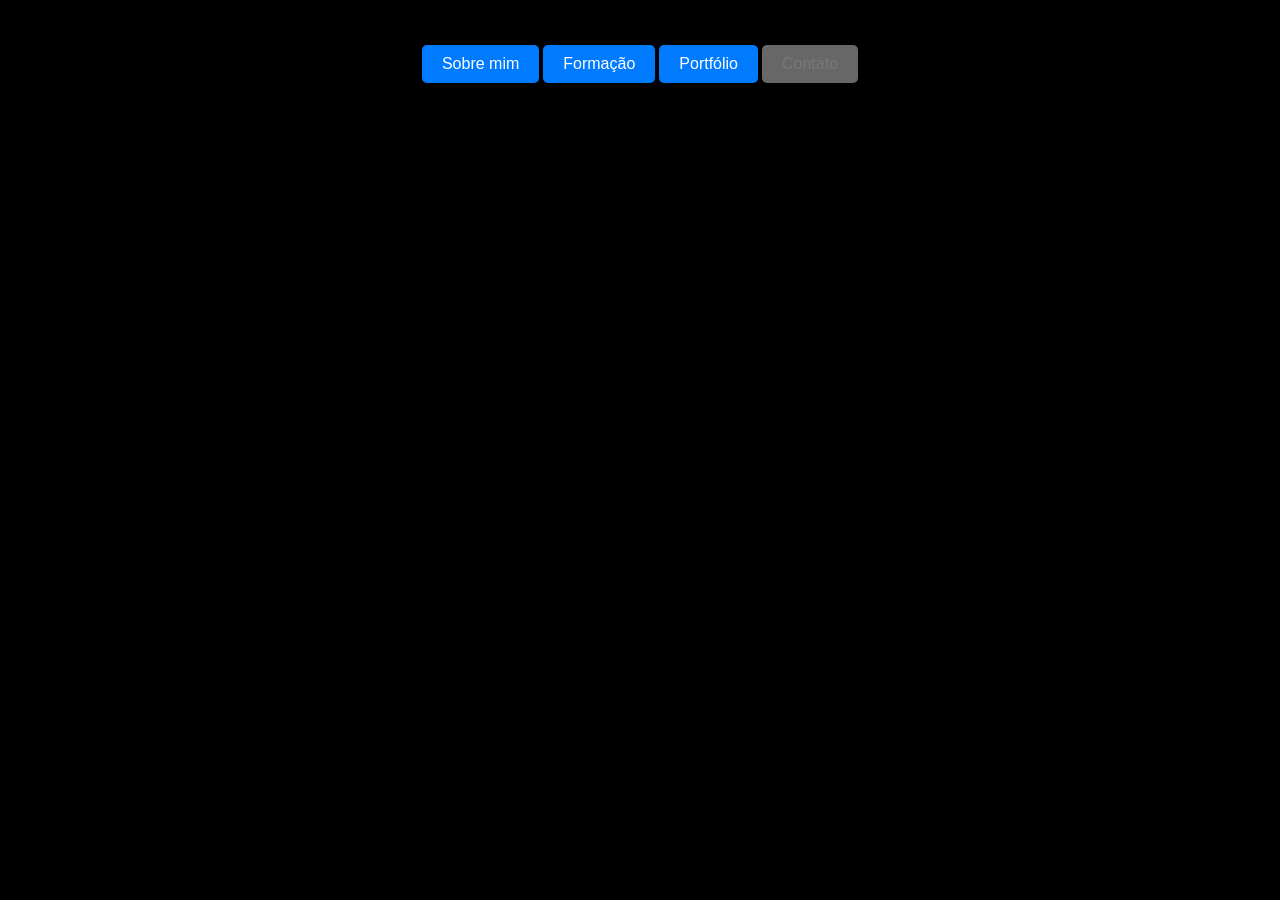
==== contato.html @ 652115c6 "Navegabilidade Foram criados documentos e ligados em estrutura de árvore. Por enquanto os documentos" ====
<!DOCTYPE html>
<html lang="pt-br">
    <head>
        <meta charset="utf-8">
        <title>Contato</title>
        <link rel="stylesheet" href="style.css">
    </head>
    <body>
        <br>
        <table class="centered">
            <tr>
                <td><a href="sobre.html" class="btn-interativo" role="button">Sobre mim</a></td>
                <td><a href="formacao.html" class="btn-interativo" role="button">Formação</a></td>
                <td><a href="portfolio.html" class="btn-interativo" role="button">Portfólio</a></td>
                <td><p class="btn-desativado" role="button">Contato</p></td>
            </tr>
        </table>        
    </body>
</html>
---- style.css ----
h1 {
    color: darkgray;
}

h2 {
    color: lightgrey;
}

table {
    color: darkgray;
}

body {
    background-color: black;
}

.centered {
    max-width: fit-content;
    margin-left: auto;
    margin-right: auto;
}

.btn-interativo {
  display: inline-block;
  padding: 10px 20px;
  background-color: #007bff;
  color: #ffffff;
  text-decoration: none;
  border-radius: 5px;
  font-family: sans-serif;
  transition: background-color 0.3s ease;
}

.btn-desativado {
  display: inline-block;
  padding: 10px 20px;
  background-color: #676767;
  color: #787878;
  text-decoration: none;
  border-radius: 5px;
  font-family: sans-serif;
}

/* Efeito ao passar o mouse */
.btn-interativo:hover {
  background-color: #0056b3;
}

/* Efeito ao clicar */
.btn-interativo:active {
  transform: scale(0.98);
}
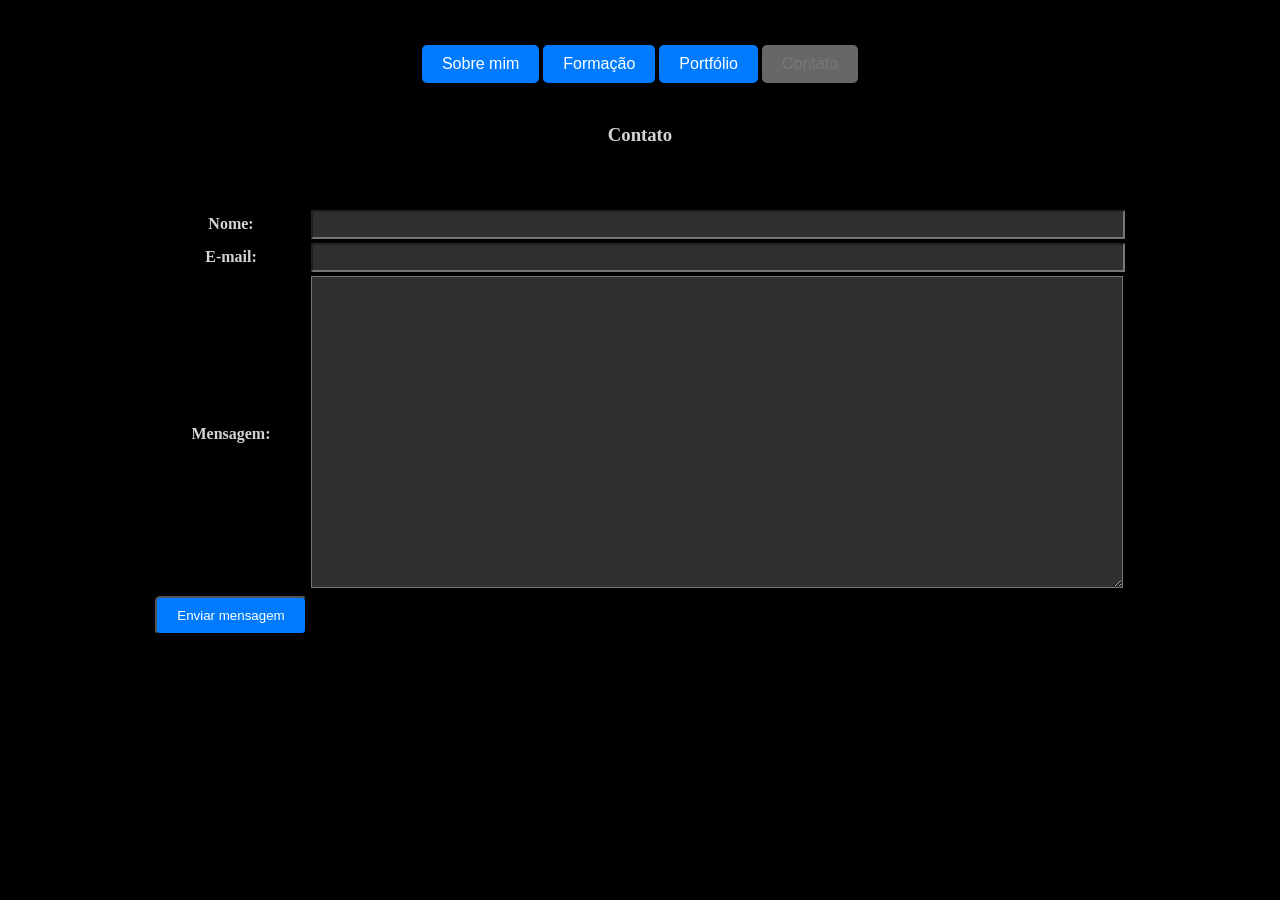
==== commit e938af7b: "Trabalho praticamente pronto - Adicionado script para vaildar mensagem de contato. - Adicionadas tag" ====
--- a/contato.html
+++ b/contato.html
@@ -2,18 +2,69 @@
 <html lang="pt-br">
     <head>
         <meta charset="utf-8">
+        <meta name="viewport" content="width=device-width, initial-scale=0.8">
         <title>Contato</title>
         <link rel="stylesheet" href="style.css">
+        <script src="script.js" defer></script>
     </head>
     <body>
+        <!-- menu fixo no topo -->
         <br>
-        <table class="centered">
-            <tr>
-                <td><a href="sobre.html" class="btn-interativo" role="button">Sobre mim</a></td>
-                <td><a href="formacao.html" class="btn-interativo" role="button">Formação</a></td>
-                <td><a href="portfolio.html" class="btn-interativo" role="button">Portfólio</a></td>
-                <td><p class="btn-desativado" role="button">Contato</p></td>
-            </tr>
-        </table>        
+        <nav>
+            <table class="centered">
+                <tr>
+                    <td><a href="sobre.html" class="link-button" role="button">Sobre mim</a></td>
+                    <td><a href="formacao.html" class="link-button" role="button">Formação</a></td>
+                    <td><a href="portfolio.html" class="link-button" role="button">Portfólio</a></td>
+                    <td><p class="inactive-link-button" role="button">Contato</p></td>
+                </tr>
+            </table>
+        </nav>
+        <!-- conteúdo principal -->
+        <main>
+            <form class="centered" action="" method="">
+                <table class="centered">
+                    <tr>
+                        <th colspan="2">
+                            <h3>Contato</h3>
+                        </th>
+                    </tr>
+
+                    <tr>
+                        <td colspan="2">
+                            <h3 class="warning-label" id="warning-label"></h3>
+                        </td>
+                    </tr>
+
+                    <tr>
+                        <th><label>Nome: </label></th>
+                        <td><input class="input-field" type="text" id="name-field"
+                            style="width: 800px; padding: 5px;">
+                        </td>
+                    </tr>
+
+                    <tr>
+                        <th><label>E-mail: </label></th>
+                        <td><input class="input-field" type="email" id="email-field"
+                            style="width: 800px; padding: 5px;">
+                        </td>
+                    </tr>
+
+                    <tr>
+                        <th><label>Mensagem: </label></th>
+                        <td><textarea class="input-field" id="message-field"
+                            style="width: 800px; height: 300px; padding: 5px;">
+                        </textarea></td>
+                    </tr>
+
+                    <tr>
+                        <td>
+                            <button class="link-button"
+                            type="button" id="send-button">Enviar mensagem</button>                           
+                        </td>
+                    </tr>
+                </table>          
+            </form>
+        </main>
     </body>
 </html>
--- a/style.css
+++ b/style.css
@@ -1,8 +1,4 @@
-h1 {
-    color: darkgray;
-}
-
-h2 {
+h1, h2, h3, p, label {
     color: lightgrey;
 }
 
@@ -20,7 +16,7 @@
     margin-right: auto;
 }
 
-.btn-interativo {
+.link-button {
   display: inline-block;
   padding: 10px 20px;
   background-color: #007bff;
@@ -31,7 +27,7 @@
   transition: background-color 0.3s ease;
 }
 
-.btn-desativado {
+.inactive-link-button {
   display: inline-block;
   padding: 10px 20px;
   background-color: #676767;
@@ -41,12 +37,63 @@
   font-family: sans-serif;
 }
 
-/* Efeito ao passar o mouse */
-.btn-interativo:hover {
+/* ao passar o mouse */
+.link-button:hover {
   background-color: #0056b3;
 }
 
-/* Efeito ao clicar */
-.btn-interativo:active {
+/* ao clicar */
+.link-button:active {
   transform: scale(0.98);
+}
+
+.centered-circle-image {
+  max-width: fit-content;
+  margin-left: auto;
+  margin-right: auto;
+  width: 300px;      
+  height: 400px;  
+  border-radius: 50%;
+  object-fit: cover;
+  display: block; 
+}
+
+.img-resume {
+    display: block;
+    margin-left: auto;
+    margin-right: 0;
+    width: 130px;
+    max-width: 100%;
+    height: auto;
+}
+
+.img-link {
+  opacity: 0.4;
+  width: 700px;
+  max-width: 100%;
+  height: auto;
+}
+
+.img-link:hover {
+  opacity: 1;
+}
+
+.img-link:active {
+  opacity: 0.8;
+}
+
+.sem-quebra {
+  display: inline; /* Ou inline-block */
+}
+
+.input-field{
+  background-color: rgb(47, 47, 47);
+  color: lightgray;
+}
+
+.warning-label{
+  background-color: red;
+  color: white;
+  display: flex;
+  justify-content: center;
 }
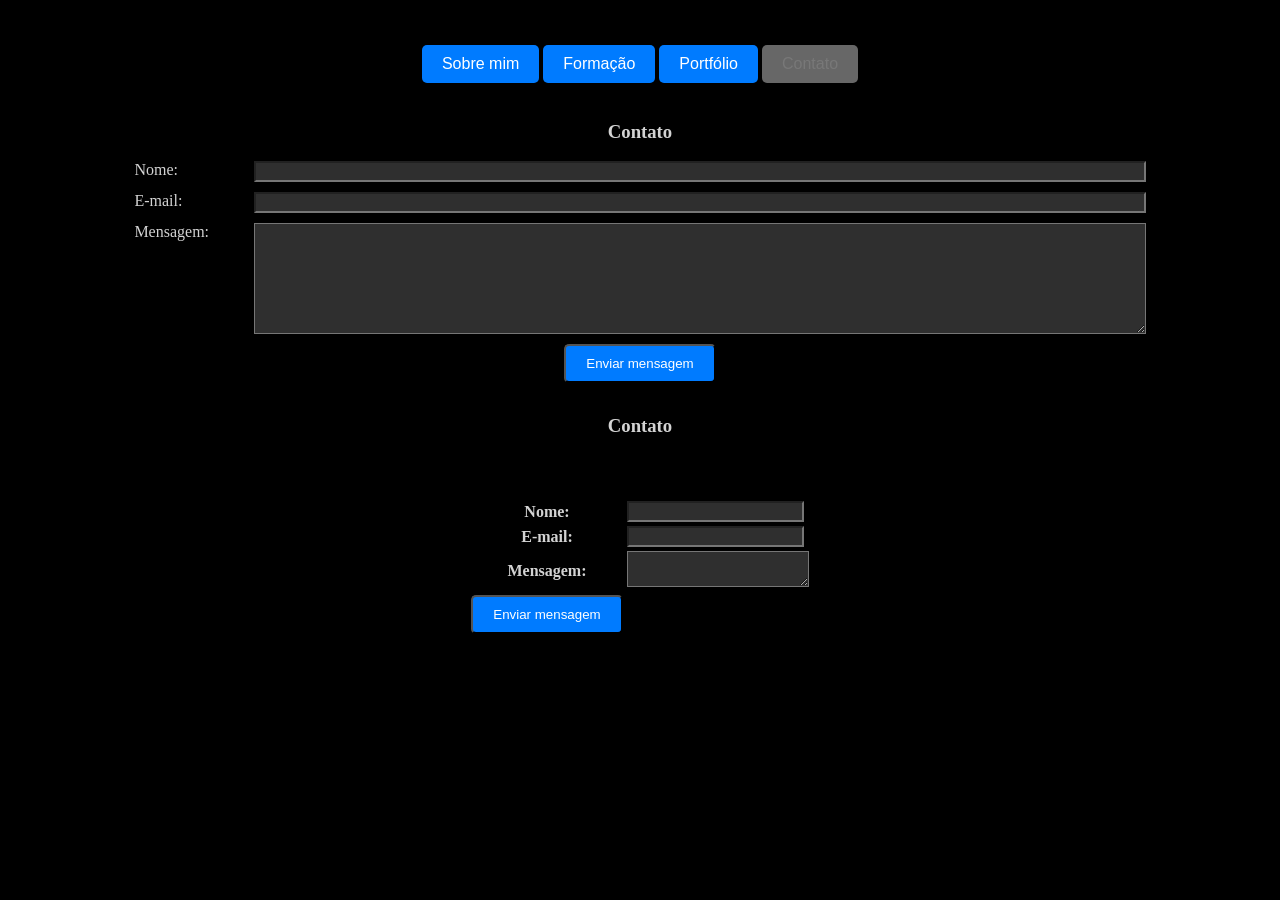
==== commit 0d6ae5c8: "Changes - Changes" ====
--- a/contato.html
+++ b/contato.html
@@ -21,9 +21,30 @@
             </table>
         </nav>
         <!-- conteúdo principal -->
-        <main>
-            <form class="centered" action="" method="">
-                <table class="centered">
+        <main class="container">
+            <h3 class="center">Contato</h3>
+            <form method="" action="" class="form">
+                <div class="row row-form">
+                    <label>Nome:</label>
+                    <input type="text" class="input" id="name-field" style="width: 100%;">
+                </div>
+                <div class="row row-form">
+                    <label>E-mail:</label>
+                    <input type="text" class="input" id="name-field" style="width: 100%;">
+                </div>
+                <div class="row row-form">
+                    <label>Mensagem:</label>
+                    <textarea rows="7" class="input" id="message-field"></textarea>
+                </div>
+                <div class="row row-form">
+                    <button class="link-button"
+                            type="button" id="send-button">Enviar mensagem</button>
+                </div>
+            </form>
+        </main>
+        <main class="centered">
+            <form action="" method="">
+                <table>
                     <tr>
                         <th colspan="2">
                             <h3>Contato</h3>
@@ -38,23 +59,20 @@
 
                     <tr>
                         <th><label>Nome: </label></th>
-                        <td><input class="input-field" type="text" id="name-field"
-                            style="width: 800px; padding: 5px;">
-                        </td>
+                        <td><input class="input-field" type="text" id="name-field"></td>
+                        <!-- style="width: 800px; padding: 5px;"> -->
                     </tr>
 
                     <tr>
                         <th><label>E-mail: </label></th>
-                        <td><input class="input-field" type="email" id="email-field"
-                            style="width: 800px; padding: 5px;">
-                        </td>
+                        <td><input class="input-field" type="email" id="email-field" ></td>
+                        <!-- style="width: 800px; padding: 5px;"> -->
                     </tr>
 
                     <tr>
                         <th><label>Mensagem: </label></th>
-                        <td><textarea class="input-field" id="message-field"
-                            style="width: 800px; height: 300px; padding: 5px;">
-                        </textarea></td>
+                        <td><textarea class="input-field" id="message-field"></textarea></td>
+                        <!-- style="width: 800px; height: 300px; padding: 5px;"> -->
                     </tr>
 
                     <tr>
--- a/style.css
+++ b/style.css
@@ -87,6 +87,9 @@
 }
 
 .input-field{
+  max-width: fit-content;
+  margin-left: auto;
+  margin-right: auto;
   background-color: rgb(47, 47, 47);
   color: lightgray;
 }
@@ -96,4 +99,33 @@
   color: white;
   display: flex;
   justify-content: center;
+}
+
+.row{
+  display: flex;
+  gap: 20px;
+}
+
+.container{
+  margin: 0% 10% 0% 10%;
+}
+
+.center{
+  text-align: center;
+}
+
+.row-form{
+  display: flex;
+  justify-content: center;
+  margin-bottom: 10px;
+}
+
+.row-form label{
+  min-width: 100px;
+}
+
+.input{
+  width: 100%;
+  background-color: rgb(47, 47, 47);
+  color: lightgray;
 }
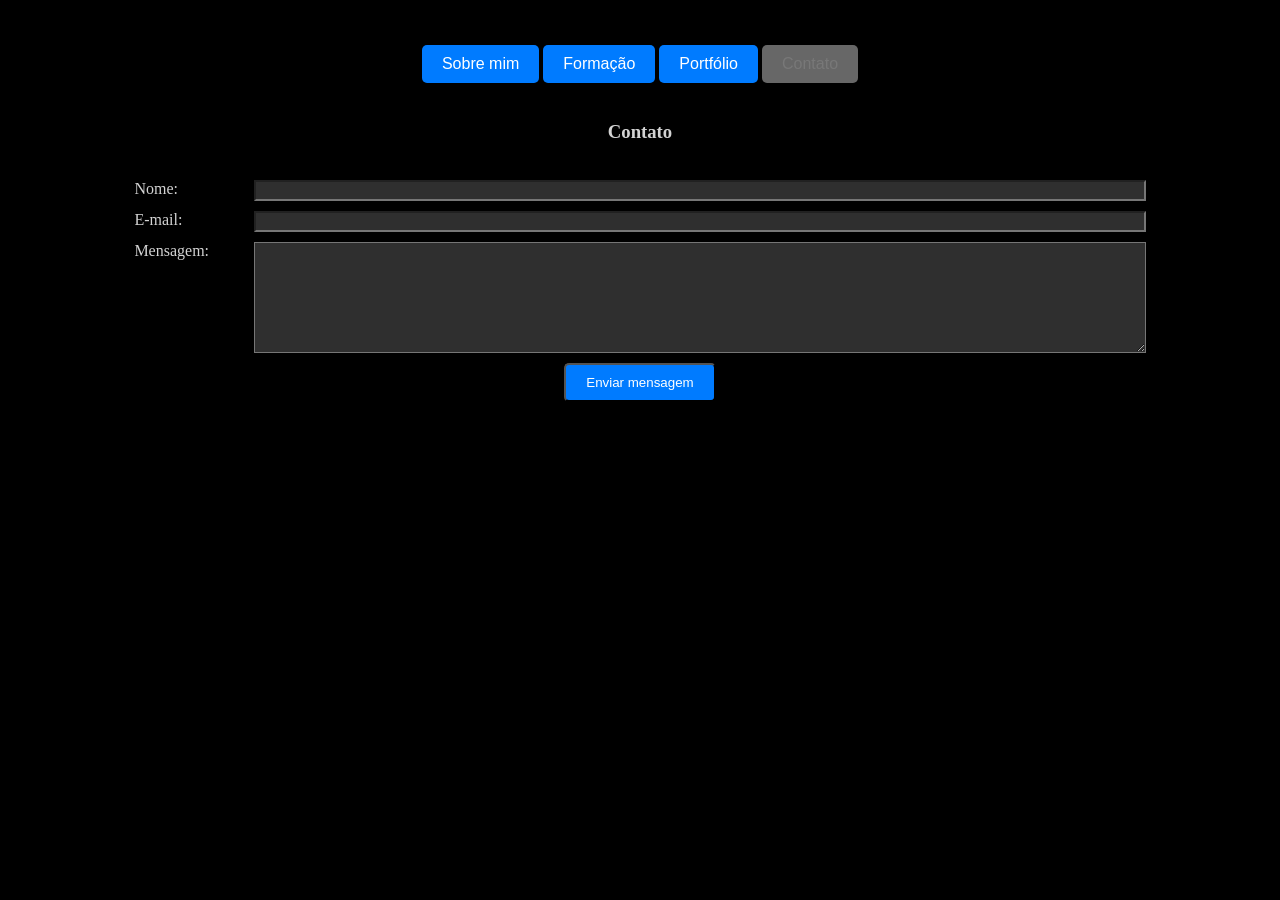
==== commit 794a706d: "Trabalho finalizado - Fechamento do trabalho" ====
--- a/contato.html
+++ b/contato.html
@@ -23,6 +23,9 @@
         <!-- conteúdo principal -->
         <main class="container">
             <h3 class="center">Contato</h3>
+            <h3 class="warning-label" id="warning-label"></h3>
+            
+            <!-- formulário -->
             <form method="" action="" class="form">
                 <div class="row row-form">
                     <label>Nome:</label>
@@ -30,7 +33,7 @@
                 </div>
                 <div class="row row-form">
                     <label>E-mail:</label>
-                    <input type="text" class="input" id="name-field" style="width: 100%;">
+                    <input type="email" class="input" id="email-field" style="width: 100%;">
                 </div>
                 <div class="row row-form">
                     <label>Mensagem:</label>
@@ -41,48 +44,6 @@
                             type="button" id="send-button">Enviar mensagem</button>
                 </div>
             </form>
-        </main>
-        <main class="centered">
-            <form action="" method="">
-                <table>
-                    <tr>
-                        <th colspan="2">
-                            <h3>Contato</h3>
-                        </th>
-                    </tr>
-
-                    <tr>
-                        <td colspan="2">
-                            <h3 class="warning-label" id="warning-label"></h3>
-                        </td>
-                    </tr>
-
-                    <tr>
-                        <th><label>Nome: </label></th>
-                        <td><input class="input-field" type="text" id="name-field"></td>
-                        <!-- style="width: 800px; padding: 5px;"> -->
-                    </tr>
-
-                    <tr>
-                        <th><label>E-mail: </label></th>
-                        <td><input class="input-field" type="email" id="email-field" ></td>
-                        <!-- style="width: 800px; padding: 5px;"> -->
-                    </tr>
-
-                    <tr>
-                        <th><label>Mensagem: </label></th>
-                        <td><textarea class="input-field" id="message-field"></textarea></td>
-                        <!-- style="width: 800px; height: 300px; padding: 5px;"> -->
-                    </tr>
-
-                    <tr>
-                        <td>
-                            <button class="link-button"
-                            type="button" id="send-button">Enviar mensagem</button>                           
-                        </td>
-                    </tr>
-                </table>          
-            </form>
-        </main>
+        </main>        
     </body>
 </html>
--- a/style.css
+++ b/style.css
@@ -1,21 +1,21 @@
+/* estilo em elementos básicos ----------------------------------------------------------------*/
 h1, h2, h3, p, label {
-    color: lightgrey;
+  color: lightgrey;
+}
+
+p {
+  text-align: justify;
 }
 
 table {
-    color: darkgray;
+  color: darkgray;
 }
 
 body {
-    background-color: black;
+  background-color: black;
 }
 
-.centered {
-    max-width: fit-content;
-    margin-left: auto;
-    margin-right: auto;
-}
-
+/* link button -------------------------------------------------------------------------------*/
 .link-button {
   display: inline-block;
   padding: 10px 20px;
@@ -37,16 +37,15 @@
   font-family: sans-serif;
 }
 
-/* ao passar o mouse */
 .link-button:hover {
   background-color: #0056b3;
 }
 
-/* ao clicar */
 .link-button:active {
   transform: scale(0.98);
 }
 
+/* imagens -----------------------------------------------------------------------------------*/
 .centered-circle-image {
   max-width: fit-content;
   margin-left: auto;
@@ -82,10 +81,7 @@
   opacity: 0.8;
 }
 
-.sem-quebra {
-  display: inline; /* Ou inline-block */
-}
-
+/* formulário ----------------------------------------------------------------------------*/
 .input-field{
   max-width: fit-content;
   margin-left: auto;
@@ -101,17 +97,11 @@
   justify-content: center;
 }
 
-.row{
+.success-label{
+  background-color: rgb(0, 109, 16);
+  color: white;
   display: flex;
-  gap: 20px;
-}
-
-.container{
-  margin: 0% 10% 0% 10%;
-}
-
-.center{
-  text-align: center;
+  justify-content: center;
 }
 
 .row-form{
@@ -128,4 +118,28 @@
   width: 100%;
   background-color: rgb(47, 47, 47);
   color: lightgray;
+}
+
+/* outros ----------------------------------------------------------------------------------*/
+.row{
+  display: flex;
+  gap: 20px;
+}
+
+.no-wrap {
+  display: inline; /* Ou inline-block */
+}
+
+.container{
+  margin: 0% 10% 0% 10%;
+}
+
+.center{
+  text-align: center;
+}
+
+.centered {
+    max-width: fit-content;
+    margin-left: auto;
+    margin-right: auto;
 }
